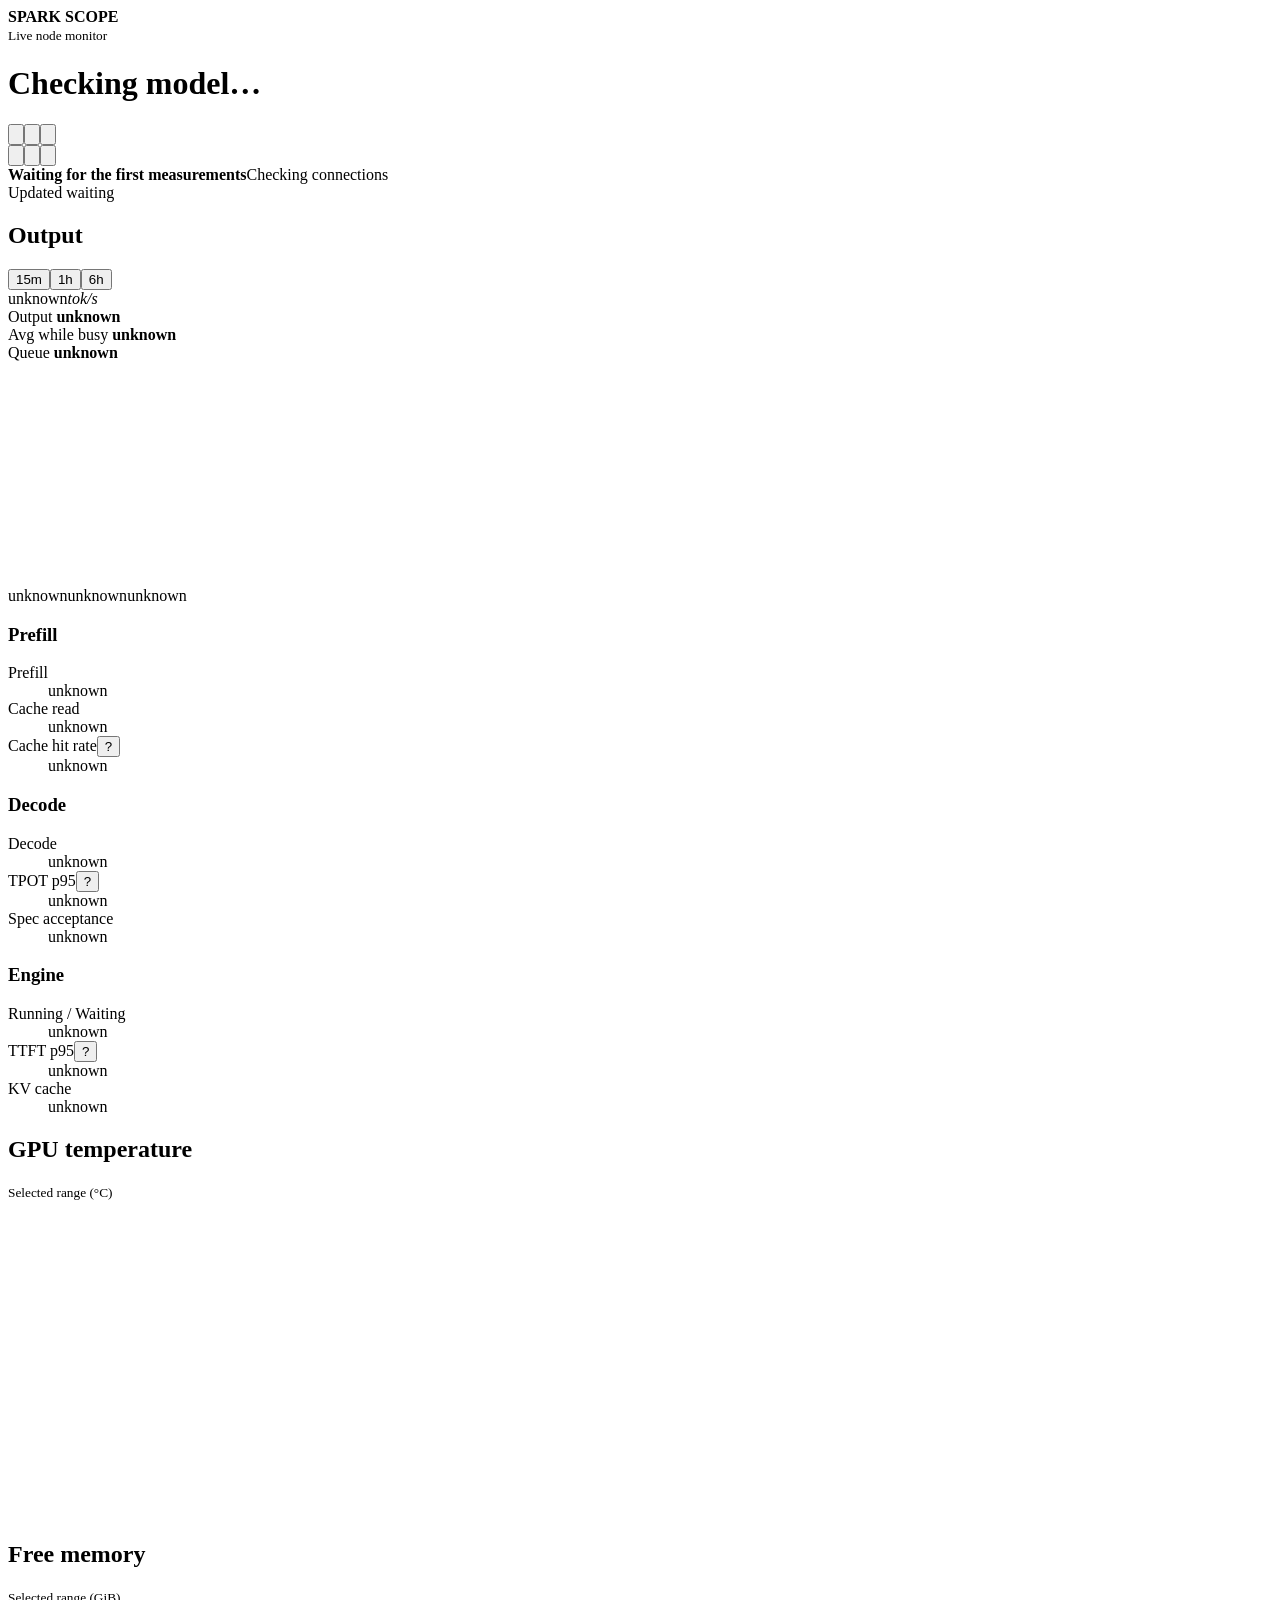
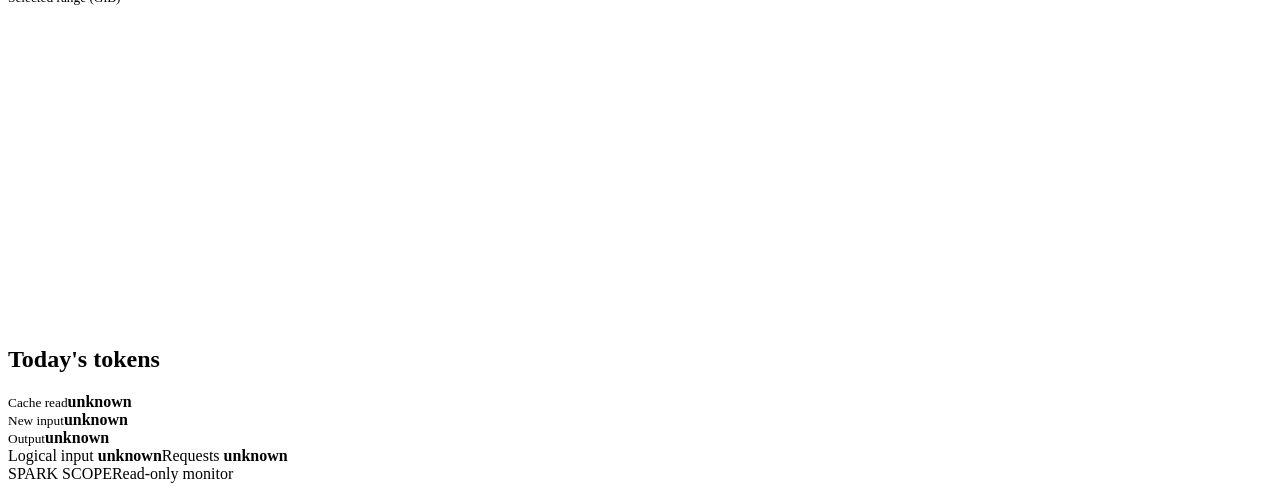
==== public/index.html @ 74b1e1d7 "Bench UX: sparkDash-style flow — chip config, live readout, hero results Suite tabs with tappable le" ====
<!doctype html>
<html lang="en">
<head>
<meta charset="utf-8"><meta name="viewport" content="width=device-width,initial-scale=1">
<title>Spark Scope</title>
<script src="/theme.js"></script>
<link rel="icon" href="/favicon.svg" type="image/svg+xml">
<link rel="icon" href="/favicon-32.png" sizes="32x32" type="image/png">
<link rel="apple-touch-icon" href="/apple-touch-icon.png">
<link rel="stylesheet" href="/styles.css">
<link rel="stylesheet" href="/designs.css">
<link rel="stylesheet" href="/mini/mini.css">
</head>
<body>
<main class="shell" id="shell">
<header class="top"><div class="brand"><strong>SPARK SCOPE</strong><span id="brand-count"></span></div><div class="identity"><small id="model-meta" data-i18n="header.liveNodeMonitor">Live node monitor</small><h1 id="model-title" data-i18n="header.checkingModel">Checking model…</h1></div><div class="header-actions"><nav class="tabs" role="tablist" aria-label="Dashboard views" data-i18n-aria-label="tabs.label"><button role="tab" id="tab-scope" aria-controls="scope" aria-selected="true" aria-label="Scope" title="Scope (S)" aria-keyshortcuts="S" data-i18n-aria-label="tabs.scope" data-i18n-title="tabs.scopeTitle"><svg viewBox="0 0 24 24" aria-hidden="true"><path d="M3 13h4l2.2-6 4.1 11 2.3-7H21"/></svg></button><button role="tab" id="tab-tokens" aria-controls="tokens" aria-selected="false" tabindex="-1" aria-label="Token ledger" title="Token ledger (L)" aria-keyshortcuts="L" data-i18n-aria-label="tabs.tokens" data-i18n-title="tabs.tokensTitle"><svg viewBox="0 0 24 24" aria-hidden="true"><rect x="4" y="5" width="16" height="16" rx="2"/><path d="M8 3v4m8-4v4M4 10h16m-11 4h2m3 0h2m-7 3h2m3 0h2"/></svg></button><button role="tab" id="tab-bench" aria-controls="bench" aria-selected="false" tabindex="-1" aria-label="Bench" title="Bench"><svg viewBox="0 0 24 24" aria-hidden="true"><path d="M4 20v-8m6 8V4m6 16v-11m4 11H2"/></svg></button></nav><button id="mini-open" class="mini-open" aria-pressed="false" aria-label="Open mini window (M)" title="Open mini window (M)" aria-keyshortcuts="M" data-i18n-title="mini.openTitle" data-i18n-aria-label="mini.openTitle"><svg viewBox="0 0 24 24" aria-hidden="true"><rect x="3" y="5" width="18" height="14" rx="2"/><rect x="12" y="11" width="7" height="6" rx="1" fill="currentColor"/></svg></button><button id="theme-toggle" class="theme-toggle" data-choice="system" aria-label="Theme" title="Theme"><svg class="moon" viewBox="0 0 24 24" aria-hidden="true"><path d="M20.9 13a9 9 0 0 1-9.9-9.9A9 9 0 1 0 20.9 13Z"/></svg><svg class="sun" viewBox="0 0 24 24" aria-hidden="true"><circle cx="12" cy="12" r="4"/><path d="M12 2v2m0 16v2M2 12h2m16 0h2M4.9 4.9l1.4 1.4m11.4 11.4 1.4 1.4M4.9 19.1l1.4-1.4M17.7 6.3l1.4-1.4"/></svg><svg class="auto" viewBox="0 0 24 24" aria-hidden="true"><circle cx="12" cy="12" r="8.5"/><path d="M12 3.5a8.5 8.5 0 0 0 0 17Z" fill="currentColor"/></svg></button><button id="settings-open" class="settings-open" aria-haspopup="dialog" aria-controls="settings" aria-expanded="false" aria-label="Settings" title="Settings (,)" aria-keyshortcuts="," data-i18n-aria-label="settings.title" data-i18n-title="settings.openTitle"><svg viewBox="0 0 24 24" aria-hidden="true"><circle cx="12" cy="12" r="3"/><path d="M19.4 15a1.7 1.7 0 0 0 .3 1.8l.1.1a2 2 0 1 1-2.8 2.8l-.1-.1a1.7 1.7 0 0 0-1.8-.3 1.7 1.7 0 0 0-1 1.5V21a2 2 0 1 1-4 0v-.1a1.7 1.7 0 0 0-1.1-1.5 1.7 1.7 0 0 0-1.8.3l-.1.1a2 2 0 1 1-2.8-2.8l.1-.1a1.7 1.7 0 0 0 .3-1.8 1.7 1.7 0 0 0-1.5-1H3a2 2 0 1 1 0-4h.1a1.7 1.7 0 0 0 1.5-1.1 1.7 1.7 0 0 0-.3-1.8l-.1-.1a2 2 0 1 1 2.8-2.8l.1.1a1.7 1.7 0 0 0 1.8.3H9a1.7 1.7 0 0 0 1-1.5V3a2 2 0 1 1 4 0v.1a1.7 1.7 0 0 0 1 1.5 1.7 1.7 0 0 0 1.8-.3l.1-.1a2 2 0 1 1 2.8 2.8l-.1.1a1.7 1.7 0 0 0-.3 1.8V9a1.7 1.7 0 0 0 1.5 1H21a2 2 0 1 1 0 4h-.1a1.7 1.7 0 0 0-1.5 1Z"/></svg></button></div></header>
<div class="status"><div><strong id="status-title" aria-live="polite"><i></i><span data-i18n="status.starting">Waiting for the first measurements</span></strong><span class="sub" id="status-desc" data-i18n="statusbar.checkingConnections">Checking connections</span></div><span class="muted"><span data-i18n="statusbar.updated">Updated</span> <span class="num" id="updated-at" data-i18n="statusbar.waiting">waiting</span></span></div>
<section id="scope" role="tabpanel" aria-labelledby="tab-scope">
<div class="servers" id="servers" role="group" aria-label="Model servers" data-i18n-aria-label="servers.label" hidden></div>
<div class="nodes" aria-label="Nodes" data-i18n-aria-label="nodes.label" id="nodes"></div>
<div class="body-grid" id="body-grid"><section class="left"><div class="section-head"><h2 data-i18n="chart.heading">Output</h2><div class="ranges" aria-label="Chart time range" data-i18n-aria-label="chart.rangeLabel"><button data-range="15" aria-pressed="false" data-i18n="chart.range15">15m</button><button data-range="60" aria-pressed="true" data-i18n="chart.range60">1h</button><button data-range="360" aria-pressed="false" data-i18n="chart.range360">6h</button></div></div>
<div class="plot" aria-label="Output rate and queue trend" data-i18n-aria-label="chart.plotLabel"><div class="plot-top"><div class="big num"><span id="speed" data-i18n="common.unknown">unknown</span><em>tok/s</em></div><div class="legend"><div><i></i><span id="legend-output" data-i18n="chart.legend.output">Output</span> <b id="legend-speed" data-i18n="common.unknown">unknown</b></div><div><i></i><span data-i18n="chart.legend.activeAvg">Avg while busy</span> <b id="avg" data-i18n="common.unknown">unknown</b></div><div><i></i><span data-i18n="chart.legend.queue">Queue</span> <b id="queue" data-i18n="common.unknown">unknown</b></div></div></div><svg viewBox="0 0 800 140" preserveAspectRatio="none" role="img" aria-label="Token output chart" data-i18n-aria-label="chart.svgLabel"><path id="output-fill" fill="var(--plot-fill)"/><g id="server-lines"></g><path id="output-line" fill="none" stroke="var(--blue)" stroke-width="2.5" vector-effect="non-scaling-stroke"/><path id="avg-line" fill="none" stroke="var(--green)" stroke-width="1.5" stroke-dasharray="7 6"/><path id="queue-line" fill="none" stroke="var(--orange)" stroke-width="1.5"/></svg><div class="plot-note" id="plot-note" hidden></div><div class="ticks"><span id="range-start" data-i18n="common.unknown">unknown</span><span id="range-mid" data-i18n="common.unknown">unknown</span><span id="range-end" data-i18n="common.unknown">unknown</span></div></div>
<div id="engines"><div class="engine-block"><p class="engine-for" hidden><i></i><span></span></p><div class="engine"><section class="engine-section"><h3>Prefill</h3><dl><dt><span data-metric-label data-i18n="engine.prefill">Prefill</span><button type="button" class="help" hidden data-i18n-aria-label="help.label" aria-label="More about this">?</button></dt><dd data-field="promptComputeTokensPerSecond" data-i18n="common.unknown">unknown</dd><dt><span data-metric-label data-i18n="engine.cacheRead">Cache read</span></dt><dd data-field="promptCacheTokensPerSecond" data-i18n="common.unknown">unknown</dd><dt><span data-metric-label data-i18n="engine.cacheHit">Cache hit rate</span><button type="button" class="help" data-help="help.cacheHit" data-i18n-aria-label="help.label" aria-label="More about this">?</button></dt><dd data-field="prefixCacheHitPercent" data-i18n="common.unknown">unknown</dd></dl></section><section class="engine-section"><h3>Decode</h3><dl><dt><span data-metric-label data-i18n="engine.decode">Decode</span><button type="button" class="help" hidden data-i18n-aria-label="help.label" aria-label="More about this">?</button></dt><dd data-field="outputTokensPerSecond" data-i18n="common.unknown">unknown</dd><dt><span data-metric-label data-i18n="engine.tpot">TPOT p95</span><button type="button" class="help" data-help="help.tpot" data-i18n-aria-label="help.label" aria-label="More about this">?</button></dt><dd data-field="tpotP95RecentSeconds" data-i18n="common.unknown">unknown</dd><dt><span data-metric-label data-i18n="engine.specAcceptance">Spec acceptance</span></dt><dd data-field="speculativeAcceptancePercent" data-i18n="common.unknown">unknown</dd></dl></section><section class="engine-section"><h3 data-i18n="engine.heading">Engine</h3><dl><dt><span data-metric-label data-i18n="engine.requests">Running / Waiting</span></dt><dd data-field="requests" data-i18n="common.unknown">unknown</dd><dt><span data-metric-label data-i18n="engine.ttft">TTFT p95</span><button type="button" class="help" data-help="help.ttft" data-i18n-aria-label="help.label" aria-label="More about this">?</button></dt><dd data-field="ttftP95RecentSeconds" data-i18n="common.unknown">unknown</dd><dt><span data-metric-label data-i18n="engine.kvCache">KV cache</span><button type="button" class="help" hidden data-i18n-aria-label="help.label" aria-label="More about this">?</button></dt><dd data-field="kvCachePercent" data-i18n="common.unknown">unknown</dd></dl></section></div>
</div></div></section><section class="right" id="fabric-panel" hidden><div class="section-head"><h2 data-i18n="fabric.heading">Node interconnect</h2><small data-i18n="fabric.subtitle">Direct QSFP cables</small></div>
<svg class="fabric" viewBox="0 0 380 190" role="img" aria-label="Nodes in topology order and the A/B logical paths of each cable" data-i18n-aria-label="fabric.svgLabel"><g id="fabric-links"></g><g id="fabric-nodes"></g><text class="small" id="fabric-count" x="190" y="99" text-anchor="middle"></text></svg>
<table class="links"><thead><tr><th data-i18n="links.link">Link</th><th>A (Gb/s)</th><th>B (Gb/s)<button type="button" class="help" data-help="help.links" data-i18n-aria-label="help.label" aria-label="More about this">?</button></th><th data-i18n="links.state">State</th></tr></thead><tbody id="link-rows"></tbody></table></section></div>
<div class="lower"><section class="trends"><div class="trend"><div class="section-head"><h2 data-i18n="trends.temp.heading">GPU temperature</h2><small id="temp-range">Selected range (°C)</small></div><svg id="temp-chart" viewBox="0 0 320 80" preserveAspectRatio="none" role="img" aria-label="GPU temperature per node" data-i18n-aria-label="trends.temp.label"></svg><p id="temp-legend"></p></div><div class="trend"><div class="section-head"><h2 id="mem-heading" data-i18n="trends.mem.heading">Free memory</h2><small id="mem-range">Selected range (GiB)</small></div><svg id="mem-chart" viewBox="0 0 320 80" preserveAspectRatio="none" role="img" aria-label="Free unified memory per node" data-i18n-aria-label="trends.mem.label"></svg><p id="mem-legend"></p></div></section><section class="ledger" id="today-ledger"><div class="section-head"><h2 data-i18n="today.heading">Today's tokens</h2><small data-ledger-zone></small></div><div class="ledger-grid"><div><small data-i18n="ledger.cacheRead">Cache read</small><b data-usage="cache" data-i18n="common.unknown">unknown</b></div><div><small data-i18n="ledger.newInput">New input</small><b data-usage="compute" data-i18n="common.unknown">unknown</b></div><div><small data-i18n="ledger.output">Output</small><b data-usage="output" data-i18n="common.unknown">unknown</b></div></div><div class="ledger-bottom"><span><span data-i18n="ledger.logicalInput">Logical input</span> <b data-usage="input" data-i18n="common.unknown">unknown</b></span><span id="today-requests"><span data-i18n="ledger.requests">Requests</span> <b data-usage="requests" data-i18n="common.unknown">unknown</b></span></div></section></div>
</section>
<section id="tokens" class="token-view" role="tabpanel" aria-labelledby="tab-tokens" hidden>
<div class="ledger-head"><div><h2 data-i18n="ledger.heading">Token ledger</h2><small id="month-period"></small></div><div class="ledger-actions"><div class="months" id="token-months" role="group" aria-label="Ledger month" data-i18n-aria-label="ledger.monthSelectLabel"></div><button type="button" class="csv-button" id="token-csv" disabled><svg viewBox="0 0 24 24" aria-hidden="true"><path d="M12 4v11m-4.5-4.5L12 15l4.5-4.5M5 19h14"/></svg>CSV</button></div></div>
<div class="kpis" id="month-metrics"></div>
<div class="ledger-tabs" role="tablist" aria-label="Ledger views" data-i18n-aria-label="ledger.views"><button type="button" role="tab" id="ledger-tab-statement" data-ledger-tab="statement" aria-controls="ledger-panel" aria-selected="true" data-i18n="ledger.tab.statement">Statement</button><button type="button" role="tab" id="ledger-tab-calendar" data-ledger-tab="calendar" aria-controls="ledger-panel" aria-selected="false" tabindex="-1" data-i18n="ledger.tab.calendar">Calendar</button><button type="button" role="tab" id="ledger-tab-charts" data-ledger-tab="charts" aria-controls="ledger-panel" aria-selected="false" tabindex="-1" data-i18n="ledger.tab.charts">Charts</button></div>
<div id="ledger-panel" role="tabpanel" aria-labelledby="ledger-tab-statement"></div>
<section class="by-model" id="model-table"></section>
</section>
<section id="bench" class="bench-view" role="tabpanel" aria-labelledby="tab-bench" hidden>
<div class="ledger-head"><div><h2>Bench</h2><small>Measured from the bench's own requests only — TTFT and tok/s here are not the live panel's rolling window. Pick a suite, tap the levels, run: a live readout streams while the GPU takes the load, capped at 2 concurrent requests.</small></div></div>
<div class="bench-grid">
<aside class="chart-box bench-config">
<div class="bench-tabs" id="bench-suite-tabs" role="tablist" aria-label="Bench suite"><button type="button" role="tab" data-suite="decode" aria-selected="true">Decode</button><button type="button" role="tab" data-suite="prefill" aria-selected="false">Prefill</button><button type="button" role="tab" data-suite="agent" aria-selected="false">Agent</button></div>
<p class="bench-suite-note" id="bench-suite-note"></p>
<div id="bench-suite-panel"></div>
<p class="bench-summary" id="bench-summary"></p>
<div class="bench-runbar"><button type="button" id="bench-run" class="bench-run">Run</button></div>
<p class="bench-run-hint">Load is capped at 2 concurrent requests. The GPU is shared with live agents — results measure the bench's own requests.</p>
<p class="bench-error" id="bench-error" hidden></p>
</aside>
<div class="bench-main">
<div id="bench-live" class="chart-box bench-live" hidden></div>
<div id="bench-result" class="chart-box bench-result" hidden></div>
<div class="chart-box bench-empty" id="bench-empty">
<h3>Measure the model server</h3>
<p>Three suites, each scored from the bench's own requests — not the live panel's rolling window.</p>
<ul>
<li><i class="bench-suitedot decode"></i><span><b>Decode</b> — streaming generation speed at 1 and 2 concurrent requests.</span></li>
<li><i class="bench-suitedot prefill"></i><span><b>Prefill</b> — how fast long prompts are ingested, and the time to first token.</span></li>
<li><i class="bench-suitedot agent"></i><span><b>Agent</b> — a pi-shaped tool loop: accuracy, prompt-cache hit and TTFT per turn.</span></li>
</ul>
<p class="bench-empty-hint">Pick a suite on the left and press Run. A decode run takes about a minute.</p>
</div>
<div class="chart-box bench-history-box" id="bench-history-box" hidden><div class="chart-head"><h3>Recent runs</h3><small id="bench-history-count"></small></div><div id="bench-history" class="bench-history"></div></div>
</div>
</div>
</section>
<footer class="foot"><span>SPARK SCOPE</span><span data-i18n="footer.readOnly">Read-only monitor</span></footer>
</main>
<dialog id="settings" class="settings" aria-labelledby="settings-title">
<form method="dialog" class="settings-frame">
<header class="settings-head"><h2 id="settings-title" data-i18n="settings.title">Settings</h2><button value="close" class="settings-close" aria-label="Close settings" title="Close" data-i18n-aria-label="settings.closeLabel" data-i18n-title="settings.close"><svg viewBox="0 0 24 24" aria-hidden="true"><path d="m6 6 12 12M18 6 6 18"/></svg></button></header>
<nav class="settings-nav" aria-label="Settings sections" data-i18n-aria-label="settings.sectionsLabel"><button type="button" data-section="card" aria-current="true" data-i18n="settings.card">Node card</button><button type="button" data-section="colors" aria-current="false" data-i18n="settings.colors">Colors</button><button type="button" data-section="units" aria-current="false" data-i18n="settings.units">Units</button><button type="button" data-section="dashboard" aria-current="false" data-i18n="settings.dashboard">Dashboard</button><button type="button" data-section="rack" aria-current="false" data-i18n="settings.rack" hidden>Rack panel</button><button type="button" data-section="about" aria-current="false" data-i18n="settings.about">About</button></nav>
<div class="settings-body">
<section data-panel="card"><h3 data-i18n="settings.card">Node card</h3>
<fieldset class="choice"><legend data-i18n="settings.card.readings">Readings</legend><div class="slots"><label><span data-slot-label="0">Reading 1</span><select name="reading" data-slot="0"></select></label><label><span data-slot-label="1">Reading 2</span><select name="reading" data-slot="1"></select></label><label><span data-slot-label="2">Reading 3</span><select name="reading" data-slot="2"></select></label><label><span data-slot-label="3">Reading 4</span><select name="reading" data-slot="3"></select></label></div></fieldset>
<p class="settings-note" data-mac-note hidden data-i18n="settings.card.macReadings">On a Mac, temperature shows thermal state, clock shows GPU memory, and power shows system power (swap without a battery). NVMe shows swap; NIC shows compressed memory.</p>
<fieldset class="choice"><legend data-i18n="settings.card.bars">Bars</legend><div class="checks"><label class="check"><input type="checkbox" name="bar" value="unified"><span data-i18n="settings.card.bar.unified">GPU memory</span></label><label class="check"><input type="checkbox" name="bar" value="disk"><span data-i18n="settings.card.bar.disk">Root filesystem</span></label></div></fieldset>
<p class="settings-note" data-mac-note hidden data-i18n="settings.card.macFilesystem">On a Mac, the filesystem bar shows the data volume.</p>
<fieldset class="choice"><legend><span data-i18n="settings.card.labels">Labels</span><button type="button" class="help" data-help="help.labels" data-i18n-aria-label="help.label" aria-label="More about this">?</button></legend><div class="pills"><label><input type="radio" name="labels" value="auto"><span data-i18n="settings.card.labels.auto">Auto</span></label><label><input type="radio" name="labels" value="full"><span data-i18n="settings.card.labels.full">Full</span></label><label><input type="radio" name="labels" value="short"><span data-i18n="settings.card.labels.short">Short</span></label></div></fieldset>
<fieldset class="choice"><legend><span data-i18n="settings.card.warn">Turn orange when</span><button type="button" class="help" data-help="help.warn" data-i18n-aria-label="help.label" aria-label="More about this">?</button></legend><div class="warns"><label><span data-i18n="settings.card.warnTemp">GPU temperature reaches</span><input type="number" name="tempWarn" step="1" inputmode="numeric"><em id="warn-temp-unit">°C</em></label><label><span data-i18n="settings.card.warnDisk">Disk use reaches</span><input type="number" name="diskWarn" min="50" max="100" step="1" inputmode="numeric"><em data-i18n="settings.card.warnDiskUnit">%</em></label><label><span data-i18n="settings.card.warnMem">Free GPU memory drops below</span><input type="number" name="memWarn" min="0" max="64" step="1" inputmode="numeric"><em data-i18n="settings.card.warnMemUnit">GiB</em></label></div></fieldset>
<p class="settings-note" data-mac-note hidden data-i18n="settings.card.macMemoryWarn">On a Mac, memory warnings use OS memory pressure, not the free-memory threshold.</p>
</section>
<section data-panel="colors" hidden><h3><span data-i18n="settings.colors">Colors</span><button type="button" class="help" data-help="help.colors" data-i18n-aria-label="help.label" aria-label="More about this">?</button></h3><div class="colors" id="color-rows"></div><div><button type="button" class="plain" id="colors-reset" data-i18n="settings.colors.reset">Reset colors</button></div></section>
<section data-panel="units" hidden><h3 data-i18n="settings.units">Units</h3>
<fieldset class="choice"><legend data-i18n="settings.units.temperature">Temperature</legend><div class="pills"><label><input type="radio" name="temp" value="c"><span>°C</span></label><label><input type="radio" name="temp" value="f"><span>°F</span></label></div></fieldset>
<fieldset class="choice"><legend><span data-i18n="settings.units.memoryDisk">Memory and disk</span><button type="button" class="help" data-help="help.memUnits" data-i18n-aria-label="help.label" aria-label="More about this">?</button></legend><div class="pills"><label><input type="radio" name="mem" value="gib"><span>GiB</span></label><label><input type="radio" name="mem" value="gb"><span>GB</span></label></div></fieldset>
<fieldset class="choice"><legend data-i18n="settings.units.time">Time</legend><div class="pills"><label><input type="radio" name="clock" value="24"><span data-i18n="settings.units.hour24">24-hour</span></label><label><input type="radio" name="clock" value="12"><span data-i18n="settings.units.hour12">12-hour</span></label></div></fieldset>
</section>
<section data-panel="dashboard" hidden><h3><span data-i18n="settings.dashboard">Dashboard</span><button type="button" class="help" data-help="help.dashboard" data-i18n-aria-label="help.label" aria-label="More about this">?</button></h3>
<fieldset class="choice"><legend data-i18n="settings.language">Language</legend><div class="pills"><label><input type="radio" name="lang" value="en"><span lang="en" data-language-name="en">English</span></label><label><input type="radio" name="lang" value="ko"><span lang="ko" data-language-name="ko"></span></label></div></fieldset>
<fieldset class="choice"><legend data-i18n="settings.dashboard.panels">Panels</legend><div class="checks"><label class="check"><input type="checkbox" name="panel" value="interconnect"><span data-i18n="settings.panel.interconnect">Node interconnect</span></label><label class="check"><input type="checkbox" name="panel" value="engine"><span data-i18n="settings.panel.engine">Engine</span></label><label class="check"><input type="checkbox" name="panel" value="trends"><span data-i18n="settings.panel.trends">Trends</span></label><label class="check"><input type="checkbox" name="panel" value="ledger"><span data-i18n="settings.panel.ledger">Today's tokens</span></label></div></fieldset>
<fieldset class="choice" id="servers-choice" hidden><legend><span data-i18n="settings.dashboard.servers">Model servers</span><button type="button" class="help" data-help="help.servers" data-i18n-aria-label="help.label" aria-label="More about this">?</button></legend><div class="pills"><label><input type="radio" name="servers" value="all"><span data-i18n="settings.servers.all">All at once</span></label><label><input type="radio" name="servers" value="one"><span data-i18n="settings.servers.one">One at a time</span></label></div></fieldset>
<fieldset class="choice"><legend data-i18n="settings.dashboard.range">Chart range at start</legend><div class="pills"><label><input type="radio" name="range" value="15"><span data-i18n="chart.range15">15m</span></label><label><input type="radio" name="range" value="60"><span data-i18n="chart.range60">1h</span></label><label><input type="radio" name="range" value="360"><span data-i18n="chart.range360">6h</span></label></div></fieldset>
<fieldset class="choice"><legend data-i18n="settings.dashboard.refresh">Refresh every</legend><div class="pills"><label><input type="radio" name="refresh" value="2"><span data-i18n="settings.refresh2">2 s</span></label><label><input type="radio" name="refresh" value="5"><span data-i18n="settings.refresh5">5 s</span></label><label><input type="radio" name="refresh" value="10"><span data-i18n="settings.refresh10">10 s</span></label></div></fieldset>
<fieldset class="choice"><legend data-i18n="settings.dashboard.hiddenTab">Hidden tab</legend><label class="check"><input type="checkbox" name="pause"><span data-i18n="settings.dashboard.pause">Pause updates while the tab is hidden</span></label></fieldset>
<fieldset class="choice"><legend><span data-i18n="settings.dashboard.design">Design</span><button type="button" class="help" data-help="help.design" data-i18n-aria-label="help.label" aria-label="More about this">?</button></legend><div class="pills"><label><input type="radio" name="design" value="default"><span data-i18n="settings.design.default">Default</span></label><label><input type="radio" name="design" value="console"><span data-i18n="settings.design.console">Console</span></label><label><input type="radio" name="design" value="soft"><span data-i18n="settings.design.soft">Soft</span></label></div></fieldset>
<fieldset class="choice"><legend data-i18n="settings.dashboard.theme">Theme</legend><div class="pills"><label><input type="radio" name="theme" value="light"><span data-i18n="settings.theme.light">Light</span></label><label><input type="radio" name="theme" value="dark"><span data-i18n="settings.theme.dark">Dark</span></label><label><input type="radio" name="theme" value="system"><span data-i18n="settings.theme.system">System</span></label></div></fieldset>
<p class="settings-note" id="rack-hint" hidden><span data-i18n="settings.rack.hint">Using a rack display? Its settings show here once it has opened /rack/ from this server.</span> <button type="button" class="linkish" id="rack-show" data-i18n="settings.rack.show">Show rack settings</button></p>
</section>
<section data-panel="rack" hidden><h3><span data-i18n="settings.rack">Rack panel</span><button type="button" class="help" data-help="help.rack" data-i18n-aria-label="help.label" aria-label="More about this">?</button></h3>
<p class="settings-note" id="rack-seen"></p>
<fieldset class="choice"><legend><span data-i18n="settings.rack.motion">Band motion</span><button type="button" class="help" data-help="help.motion" data-i18n-aria-label="help.label" aria-label="More about this">?</button></legend><div class="pills"><label><input type="radio" name="motion" value="step"><span data-i18n="settings.rack.motion.step">Steps</span></label><label><input type="radio" name="motion" value="smooth"><span data-i18n="settings.rack.motion.smooth">Smooth</span></label><label><input type="radio" name="motion" value="still"><span data-i18n="settings.rack.motion.still">Still</span></label></div></fieldset>
<fieldset class="choice"><legend data-i18n="settings.rack.url">Kiosk URL</legend><div class="kiosk-url"><input id="kiosk-url" readonly data-i18n-aria-label="settings.rack.url" aria-label="Kiosk URL"><button type="button" class="plain" id="kiosk-copy" data-i18n="settings.rack.copy">Copy</button></div></fieldset>
</section>
<section data-panel="about" hidden><h3 data-i18n="settings.about">About</h3>
<dl class="about"><dt data-i18n="settings.about.version">Version</dt><dd id="about-version">unknown</dd><dt data-i18n="settings.about.engine">Engine</dt><dd id="about-engine">unknown</dd><dt data-i18n="settings.about.nodes">Nodes</dt><dd id="about-nodes">unknown</dd><dt data-i18n="settings.about.settings">Settings</dt><dd data-i18n="settings.about.savedLocally">Saved in this browser only</dd><dt data-i18n="settings.about.keys">Shortcuts</dt><dd><button type="button" class="linkish" id="keys-show" data-i18n="settings.about.keysShow">Show the list (?)</button></dd></dl></section>
</div>
<aside class="settings-preview" aria-label="Preview" data-i18n-aria-label="settings.preview"><div class="preview-head"><p data-i18n="settings.preview">Preview</p><select id="preview-node" aria-label="Node to preview" data-i18n-aria-label="settings.preview.node"></select></div><div class="nodes" data-count="1" id="preview-nodes"></div><p class="preview-clock"><span data-i18n="statusbar.updated">Updated</span> <b class="num" id="preview-clock">unknown</b></p></aside>
<footer class="settings-foot"><button type="button" id="settings-reset" data-i18n="settings.reset">Reset to defaults</button><div class="settings-share"><input id="settings-link" readonly hidden aria-label="Settings link" data-i18n-aria-label="settings.linkLabel"><button type="button" id="settings-copy" data-i18n="settings.copyLink">Copy settings link</button><button value="close" class="primary" data-i18n="settings.done">Done</button></div></footer>
</form>
</dialog>
<dialog id="keys" class="shortcuts" aria-labelledby="keys-title"><form method="dialog"><h2 id="keys-title" data-i18n="keys.title">Keyboard shortcuts</h2><dl class="shortcut-list"><dt><kbd>S</kbd></dt><dd data-i18n="tabs.scope">Scope</dd><dt><kbd>L</kbd></dt><dd data-i18n="tabs.tokens">Token ledger</dd><dt><kbd>M</kbd></dt><dd data-i18n="keys.mini">Open or close the mini window</dd><dt><kbd>,</kbd></dt><dd data-i18n="keys.settings">Open or close the settings</dd><dt><kbd>?</kbd></dt><dd data-i18n="keys.list">Show or hide this list</dd></dl><p class="shortcut-note" data-i18n="keys.note">They work with either keyboard layout, and do nothing while typing in a field or with Ctrl, Cmd or Alt held.</p><button value="close" data-i18n="keys.close">Close</button></form></dialog>
<script type="module" src="/app.js"></script>
<script type="module" src="/bench.js"></script>
</body>
</html>
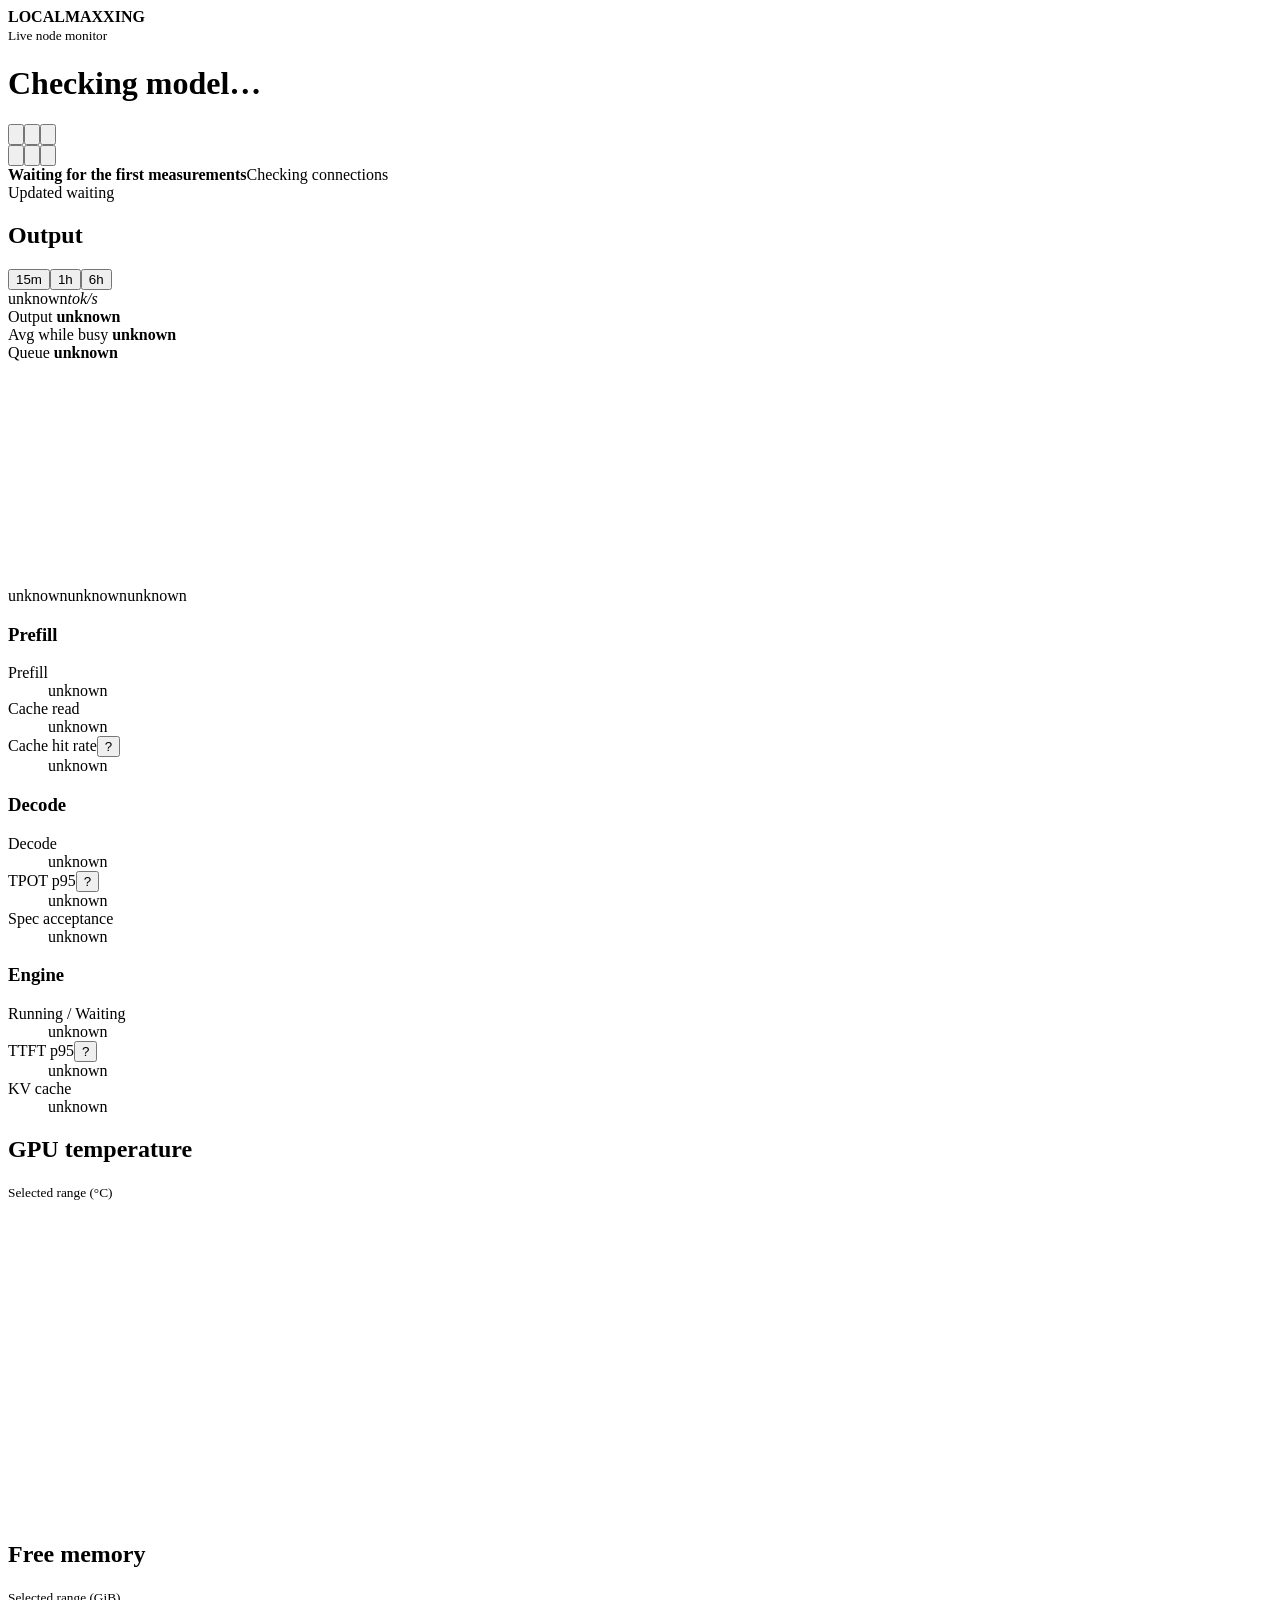
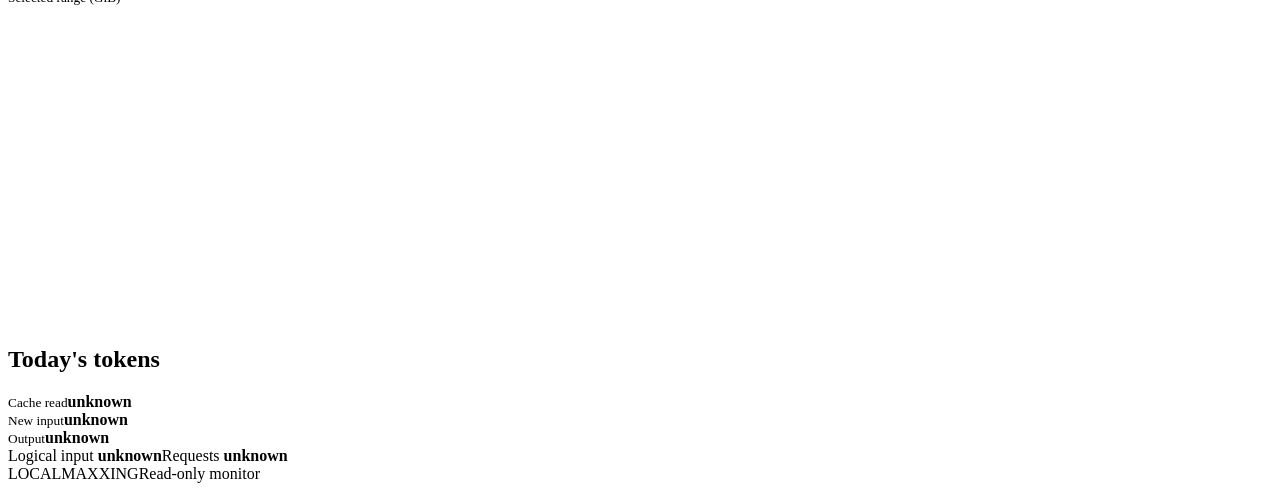
==== commit 1e93c1ee: "Rebrand UI to LOCALMAXXING" ====
--- a/public/index.html
+++ b/public/index.html
@@ -2,7 +2,7 @@
 <html lang="en">
 <head>
 <meta charset="utf-8"><meta name="viewport" content="width=device-width,initial-scale=1">
-<title>Spark Scope</title>
+<title>Localmaxxing Dash</title>
 <script src="/theme.js"></script>
 <link rel="icon" href="/favicon.svg" type="image/svg+xml">
 <link rel="icon" href="/favicon-32.png" sizes="32x32" type="image/png">
@@ -13,7 +13,7 @@
 </head>
 <body>
 <main class="shell" id="shell">
-<header class="top"><div class="brand"><strong>SPARK SCOPE</strong><span id="brand-count"></span></div><div class="identity"><small id="model-meta" data-i18n="header.liveNodeMonitor">Live node monitor</small><h1 id="model-title" data-i18n="header.checkingModel">Checking model…</h1></div><div class="header-actions"><nav class="tabs" role="tablist" aria-label="Dashboard views" data-i18n-aria-label="tabs.label"><button role="tab" id="tab-scope" aria-controls="scope" aria-selected="true" aria-label="Scope" title="Scope (S)" aria-keyshortcuts="S" data-i18n-aria-label="tabs.scope" data-i18n-title="tabs.scopeTitle"><svg viewBox="0 0 24 24" aria-hidden="true"><path d="M3 13h4l2.2-6 4.1 11 2.3-7H21"/></svg></button><button role="tab" id="tab-tokens" aria-controls="tokens" aria-selected="false" tabindex="-1" aria-label="Token ledger" title="Token ledger (L)" aria-keyshortcuts="L" data-i18n-aria-label="tabs.tokens" data-i18n-title="tabs.tokensTitle"><svg viewBox="0 0 24 24" aria-hidden="true"><rect x="4" y="5" width="16" height="16" rx="2"/><path d="M8 3v4m8-4v4M4 10h16m-11 4h2m3 0h2m-7 3h2m3 0h2"/></svg></button><button role="tab" id="tab-bench" aria-controls="bench" aria-selected="false" tabindex="-1" aria-label="Bench" title="Bench"><svg viewBox="0 0 24 24" aria-hidden="true"><path d="M4 20v-8m6 8V4m6 16v-11m4 11H2"/></svg></button></nav><button id="mini-open" class="mini-open" aria-pressed="false" aria-label="Open mini window (M)" title="Open mini window (M)" aria-keyshortcuts="M" data-i18n-title="mini.openTitle" data-i18n-aria-label="mini.openTitle"><svg viewBox="0 0 24 24" aria-hidden="true"><rect x="3" y="5" width="18" height="14" rx="2"/><rect x="12" y="11" width="7" height="6" rx="1" fill="currentColor"/></svg></button><button id="theme-toggle" class="theme-toggle" data-choice="system" aria-label="Theme" title="Theme"><svg class="moon" viewBox="0 0 24 24" aria-hidden="true"><path d="M20.9 13a9 9 0 0 1-9.9-9.9A9 9 0 1 0 20.9 13Z"/></svg><svg class="sun" viewBox="0 0 24 24" aria-hidden="true"><circle cx="12" cy="12" r="4"/><path d="M12 2v2m0 16v2M2 12h2m16 0h2M4.9 4.9l1.4 1.4m11.4 11.4 1.4 1.4M4.9 19.1l1.4-1.4M17.7 6.3l1.4-1.4"/></svg><svg class="auto" viewBox="0 0 24 24" aria-hidden="true"><circle cx="12" cy="12" r="8.5"/><path d="M12 3.5a8.5 8.5 0 0 0 0 17Z" fill="currentColor"/></svg></button><button id="settings-open" class="settings-open" aria-haspopup="dialog" aria-controls="settings" aria-expanded="false" aria-label="Settings" title="Settings (,)" aria-keyshortcuts="," data-i18n-aria-label="settings.title" data-i18n-title="settings.openTitle"><svg viewBox="0 0 24 24" aria-hidden="true"><circle cx="12" cy="12" r="3"/><path d="M19.4 15a1.7 1.7 0 0 0 .3 1.8l.1.1a2 2 0 1 1-2.8 2.8l-.1-.1a1.7 1.7 0 0 0-1.8-.3 1.7 1.7 0 0 0-1 1.5V21a2 2 0 1 1-4 0v-.1a1.7 1.7 0 0 0-1.1-1.5 1.7 1.7 0 0 0-1.8.3l-.1.1a2 2 0 1 1-2.8-2.8l.1-.1a1.7 1.7 0 0 0 .3-1.8 1.7 1.7 0 0 0-1.5-1H3a2 2 0 1 1 0-4h.1a1.7 1.7 0 0 0 1.5-1.1 1.7 1.7 0 0 0-.3-1.8l-.1-.1a2 2 0 1 1 2.8-2.8l.1.1a1.7 1.7 0 0 0 1.8.3H9a1.7 1.7 0 0 0 1-1.5V3a2 2 0 1 1 4 0v.1a1.7 1.7 0 0 0 1 1.5 1.7 1.7 0 0 0 1.8-.3l.1-.1a2 2 0 1 1 2.8 2.8l-.1.1a1.7 1.7 0 0 0-.3 1.8V9a1.7 1.7 0 0 0 1.5 1H21a2 2 0 1 1 0 4h-.1a1.7 1.7 0 0 0-1.5 1Z"/></svg></button></div></header>
+<header class="top"><div class="brand"><strong>LOCALMAXXING</strong><span id="brand-count"></span></div><div class="identity"><small id="model-meta" data-i18n="header.liveNodeMonitor">Live node monitor</small><h1 id="model-title" data-i18n="header.checkingModel">Checking model…</h1></div><div class="header-actions"><nav class="tabs" role="tablist" aria-label="Dashboard views" data-i18n-aria-label="tabs.label"><button role="tab" id="tab-scope" aria-controls="scope" aria-selected="true" aria-label="Scope" title="Scope (S)" aria-keyshortcuts="S" data-i18n-aria-label="tabs.scope" data-i18n-title="tabs.scopeTitle"><svg viewBox="0 0 24 24" aria-hidden="true"><path d="M3 13h4l2.2-6 4.1 11 2.3-7H21"/></svg></button><button role="tab" id="tab-tokens" aria-controls="tokens" aria-selected="false" tabindex="-1" aria-label="Token ledger" title="Token ledger (L)" aria-keyshortcuts="L" data-i18n-aria-label="tabs.tokens" data-i18n-title="tabs.tokensTitle"><svg viewBox="0 0 24 24" aria-hidden="true"><rect x="4" y="5" width="16" height="16" rx="2"/><path d="M8 3v4m8-4v4M4 10h16m-11 4h2m3 0h2m-7 3h2m3 0h2"/></svg></button><button role="tab" id="tab-bench" aria-controls="bench" aria-selected="false" tabindex="-1" aria-label="Bench" title="Bench"><svg viewBox="0 0 24 24" aria-hidden="true"><path d="M4 20v-8m6 8V4m6 16v-11m4 11H2"/></svg></button></nav><button id="mini-open" class="mini-open" aria-pressed="false" aria-label="Open mini window (M)" title="Open mini window (M)" aria-keyshortcuts="M" data-i18n-title="mini.openTitle" data-i18n-aria-label="mini.openTitle"><svg viewBox="0 0 24 24" aria-hidden="true"><rect x="3" y="5" width="18" height="14" rx="2"/><rect x="12" y="11" width="7" height="6" rx="1" fill="currentColor"/></svg></button><button id="theme-toggle" class="theme-toggle" data-choice="system" aria-label="Theme" title="Theme"><svg class="moon" viewBox="0 0 24 24" aria-hidden="true"><path d="M20.9 13a9 9 0 0 1-9.9-9.9A9 9 0 1 0 20.9 13Z"/></svg><svg class="sun" viewBox="0 0 24 24" aria-hidden="true"><circle cx="12" cy="12" r="4"/><path d="M12 2v2m0 16v2M2 12h2m16 0h2M4.9 4.9l1.4 1.4m11.4 11.4 1.4 1.4M4.9 19.1l1.4-1.4M17.7 6.3l1.4-1.4"/></svg><svg class="auto" viewBox="0 0 24 24" aria-hidden="true"><circle cx="12" cy="12" r="8.5"/><path d="M12 3.5a8.5 8.5 0 0 0 0 17Z" fill="currentColor"/></svg></button><button id="settings-open" class="settings-open" aria-haspopup="dialog" aria-controls="settings" aria-expanded="false" aria-label="Settings" title="Settings (,)" aria-keyshortcuts="," data-i18n-aria-label="settings.title" data-i18n-title="settings.openTitle"><svg viewBox="0 0 24 24" aria-hidden="true"><circle cx="12" cy="12" r="3"/><path d="M19.4 15a1.7 1.7 0 0 0 .3 1.8l.1.1a2 2 0 1 1-2.8 2.8l-.1-.1a1.7 1.7 0 0 0-1.8-.3 1.7 1.7 0 0 0-1 1.5V21a2 2 0 1 1-4 0v-.1a1.7 1.7 0 0 0-1.1-1.5 1.7 1.7 0 0 0-1.8.3l-.1.1a2 2 0 1 1-2.8-2.8l.1-.1a1.7 1.7 0 0 0 .3-1.8 1.7 1.7 0 0 0-1.5-1H3a2 2 0 1 1 0-4h.1a1.7 1.7 0 0 0 1.5-1.1 1.7 1.7 0 0 0-.3-1.8l-.1-.1a2 2 0 1 1 2.8-2.8l.1.1a1.7 1.7 0 0 0 1.8.3H9a1.7 1.7 0 0 0 1-1.5V3a2 2 0 1 1 4 0v.1a1.7 1.7 0 0 0 1 1.5 1.7 1.7 0 0 0 1.8-.3l.1-.1a2 2 0 1 1 2.8 2.8l-.1.1a1.7 1.7 0 0 0-.3 1.8V9a1.7 1.7 0 0 0 1.5 1H21a2 2 0 1 1 0 4h-.1a1.7 1.7 0 0 0-1.5 1Z"/></svg></button></div></header>
 <div class="status"><div><strong id="status-title" aria-live="polite"><i></i><span data-i18n="status.starting">Waiting for the first measurements</span></strong><span class="sub" id="status-desc" data-i18n="statusbar.checkingConnections">Checking connections</span></div><span class="muted"><span data-i18n="statusbar.updated">Updated</span> <span class="num" id="updated-at" data-i18n="statusbar.waiting">waiting</span></span></div>
 <section id="scope" role="tabpanel" aria-labelledby="tab-scope">
 <div class="servers" id="servers" role="group" aria-label="Model servers" data-i18n-aria-label="servers.label" hidden></div>
@@ -34,7 +34,7 @@
 <section class="by-model" id="model-table"></section>
 </section>
 <section id="bench" class="bench-view" role="tabpanel" aria-labelledby="tab-bench" hidden>
-<div class="ledger-head"><div><h2>Bench</h2><small>Measured from the bench's own requests only — TTFT and tok/s here are not the live panel's rolling window. Pick a suite, tap the levels, run: a live readout streams while the GPU takes the load, capped at 2 concurrent requests.</small></div></div>
+<div class="ledger-head"><div><h2>Bench</h2><small>Measured from the bench's own requests only — TTFT and tok/s here are not the live panel's rolling window. Pick a suite, tap the levels, run: a live readout streams while the GPU takes the load, capped at 8 concurrent requests.</small></div></div>
 <div class="bench-grid">
 <aside class="chart-box bench-config">
 <div class="bench-tabs" id="bench-suite-tabs" role="tablist" aria-label="Bench suite"><button type="button" role="tab" data-suite="decode" aria-selected="true">Decode</button><button type="button" role="tab" data-suite="prefill" aria-selected="false">Prefill</button><button type="button" role="tab" data-suite="agent" aria-selected="false">Agent</button></div>
@@ -42,7 +42,7 @@
 <div id="bench-suite-panel"></div>
 <p class="bench-summary" id="bench-summary"></p>
 <div class="bench-runbar"><button type="button" id="bench-run" class="bench-run">Run</button></div>
-<p class="bench-run-hint">Load is capped at 2 concurrent requests. The GPU is shared with live agents — results measure the bench's own requests.</p>
+<p class="bench-run-hint">Load is capped at 8 concurrent requests. The GPU is shared with live agents — results measure the bench's own requests.</p>
 <p class="bench-error" id="bench-error" hidden></p>
 </aside>
 <div class="bench-main">
@@ -62,7 +62,7 @@
 </div>
 </div>
 </section>
-<footer class="foot"><span>SPARK SCOPE</span><span data-i18n="footer.readOnly">Read-only monitor</span></footer>
+<footer class="foot"><span>LOCALMAXXING</span><span data-i18n="footer.readOnly">Read-only monitor</span></footer>
 </main>
 <dialog id="settings" class="settings" aria-labelledby="settings-title">
 <form method="dialog" class="settings-frame">
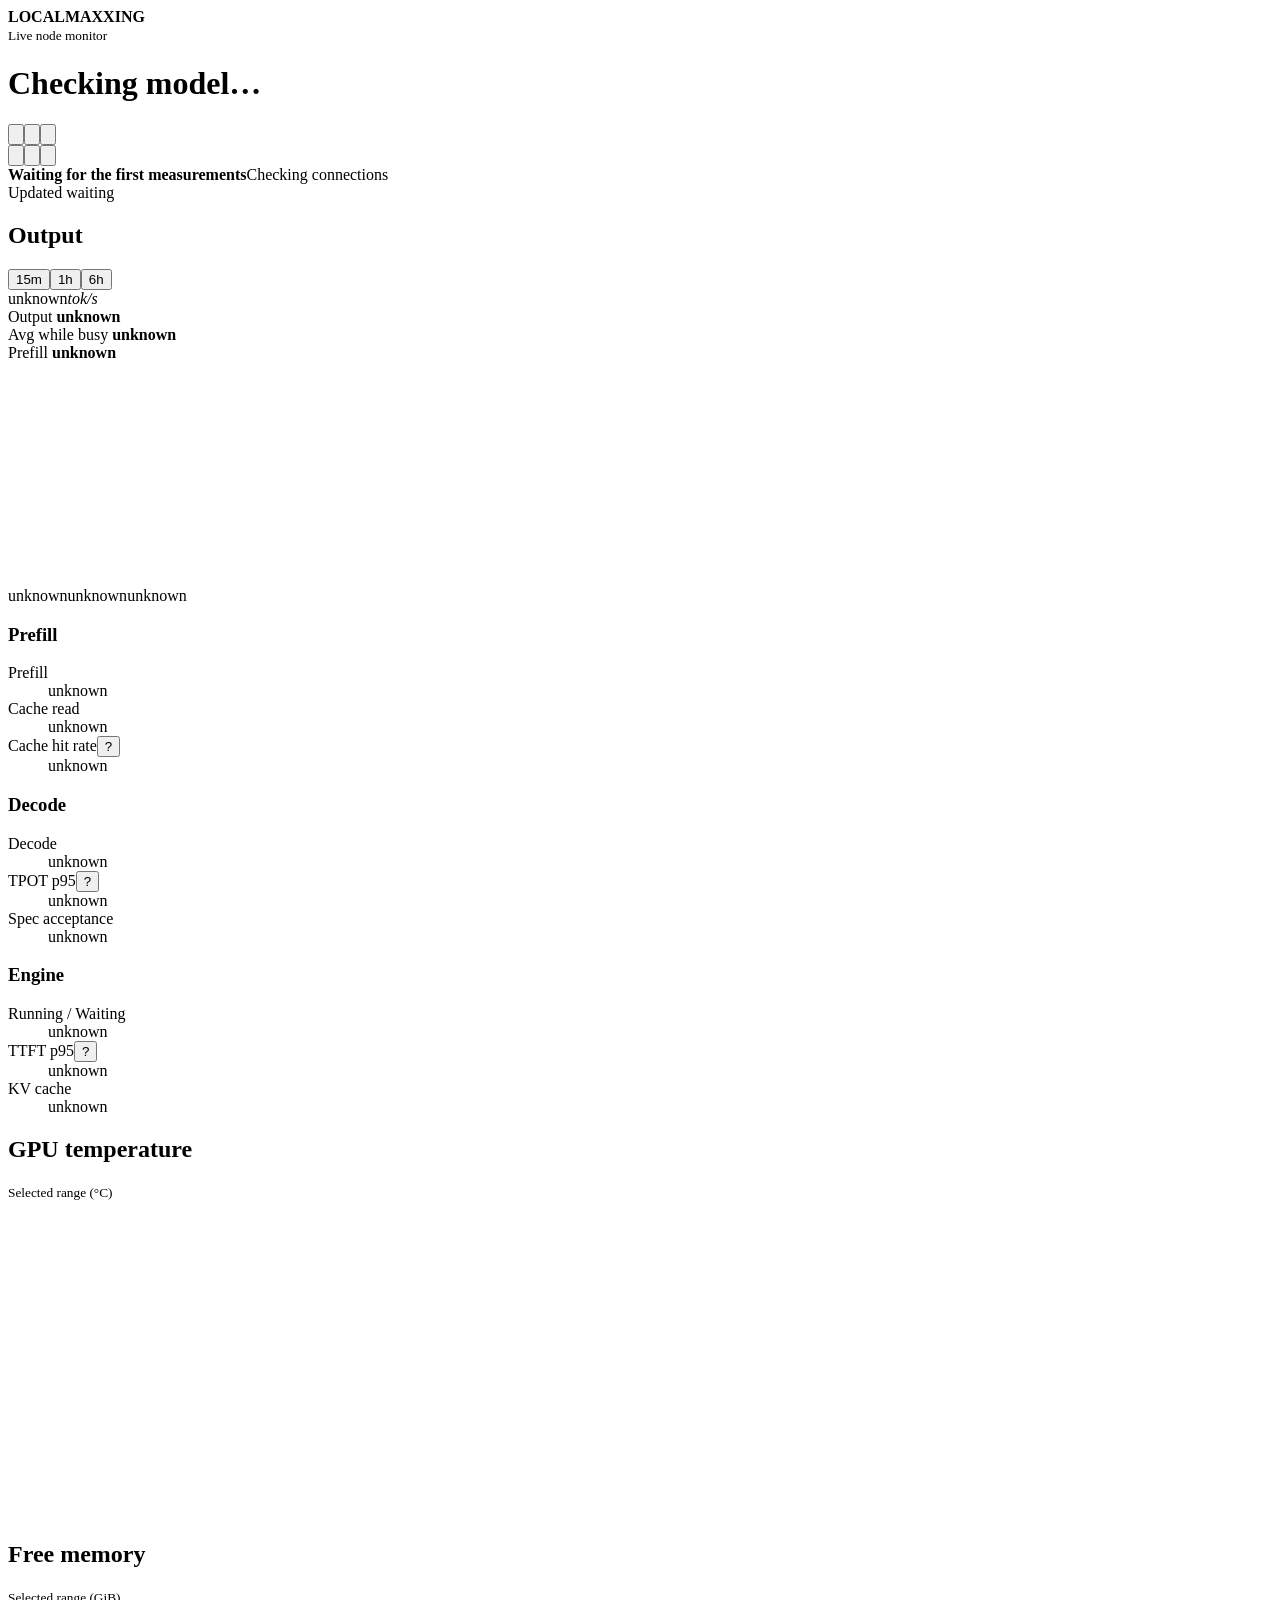
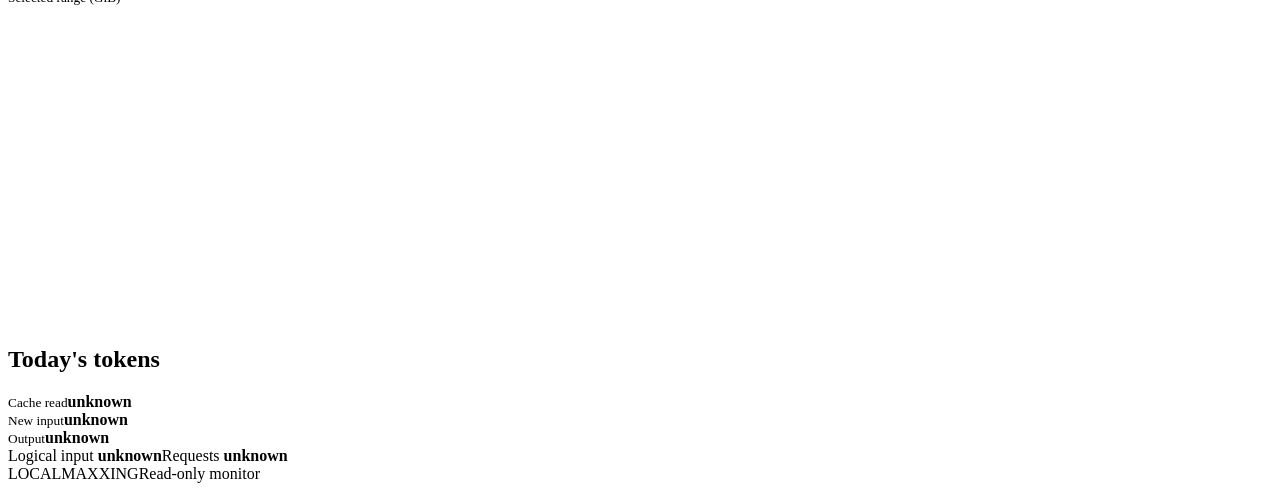
==== commit cb406283: "Chart: prefill passes replace the queue line Each history point carries the last prompt pass its ser" ====
--- a/public/index.html
+++ b/public/index.html
@@ -19,7 +19,7 @@
 <div class="servers" id="servers" role="group" aria-label="Model servers" data-i18n-aria-label="servers.label" hidden></div>
 <div class="nodes" aria-label="Nodes" data-i18n-aria-label="nodes.label" id="nodes"></div>
 <div class="body-grid" id="body-grid"><section class="left"><div class="section-head"><h2 data-i18n="chart.heading">Output</h2><div class="ranges" aria-label="Chart time range" data-i18n-aria-label="chart.rangeLabel"><button data-range="15" aria-pressed="false" data-i18n="chart.range15">15m</button><button data-range="60" aria-pressed="true" data-i18n="chart.range60">1h</button><button data-range="360" aria-pressed="false" data-i18n="chart.range360">6h</button></div></div>
-<div class="plot" aria-label="Output rate and queue trend" data-i18n-aria-label="chart.plotLabel"><div class="plot-top"><div class="big num"><span id="speed" data-i18n="common.unknown">unknown</span><em>tok/s</em></div><div class="legend"><div><i></i><span id="legend-output" data-i18n="chart.legend.output">Output</span> <b id="legend-speed" data-i18n="common.unknown">unknown</b></div><div><i></i><span data-i18n="chart.legend.activeAvg">Avg while busy</span> <b id="avg" data-i18n="common.unknown">unknown</b></div><div><i></i><span data-i18n="chart.legend.queue">Queue</span> <b id="queue" data-i18n="common.unknown">unknown</b></div></div></div><svg viewBox="0 0 800 140" preserveAspectRatio="none" role="img" aria-label="Token output chart" data-i18n-aria-label="chart.svgLabel"><path id="output-fill" fill="var(--plot-fill)"/><g id="server-lines"></g><path id="output-line" fill="none" stroke="var(--blue)" stroke-width="2.5" vector-effect="non-scaling-stroke"/><path id="avg-line" fill="none" stroke="var(--green)" stroke-width="1.5" stroke-dasharray="7 6"/><path id="queue-line" fill="none" stroke="var(--orange)" stroke-width="1.5"/></svg><div class="plot-note" id="plot-note" hidden></div><div class="ticks"><span id="range-start" data-i18n="common.unknown">unknown</span><span id="range-mid" data-i18n="common.unknown">unknown</span><span id="range-end" data-i18n="common.unknown">unknown</span></div></div>
+<div class="plot" aria-label="Output rate and prefill trend" data-i18n-aria-label="chart.plotLabel"><div class="plot-top"><div class="big num"><span id="speed" data-i18n="common.unknown">unknown</span><em>tok/s</em></div><div class="legend"><div><i></i><span id="legend-output" data-i18n="chart.legend.output">Output</span> <b id="legend-speed" data-i18n="common.unknown">unknown</b></div><div><i></i><span data-i18n="chart.legend.activeAvg">Avg while busy</span> <b id="avg" data-i18n="common.unknown">unknown</b></div><div><i></i><span data-i18n="chart.legend.prefill">Prefill</span> <b id="prefill" data-i18n="common.unknown">unknown</b></div></div></div><svg viewBox="0 0 800 140" preserveAspectRatio="none" role="img" aria-label="Token output chart" data-i18n-aria-label="chart.svgLabel"><path id="output-fill" fill="var(--plot-fill)"/><g id="server-lines"></g><path id="output-line" fill="none" stroke="var(--blue)" stroke-width="2.5" vector-effect="non-scaling-stroke"/><path id="avg-line" fill="none" stroke="var(--green)" stroke-width="1.5" stroke-dasharray="7 6"/><path id="prefill-line" fill="none" stroke="var(--orange)" stroke-width="1.5" vector-effect="non-scaling-stroke"/><path id="prefill-dots" fill="none" stroke="var(--orange)" stroke-width="6" stroke-linecap="round" vector-effect="non-scaling-stroke"/></svg><div class="plot-note" id="plot-note" hidden></div><div class="ticks"><span id="range-start" data-i18n="common.unknown">unknown</span><span id="range-mid" data-i18n="common.unknown">unknown</span><span id="range-end" data-i18n="common.unknown">unknown</span></div></div>
 <div id="engines"><div class="engine-block"><p class="engine-for" hidden><i></i><span></span></p><div class="engine"><section class="engine-section"><h3>Prefill</h3><dl><dt><span data-metric-label data-i18n="engine.prefill">Prefill</span><button type="button" class="help" hidden data-i18n-aria-label="help.label" aria-label="More about this">?</button></dt><dd data-field="promptComputeTokensPerSecond" data-i18n="common.unknown">unknown</dd><dt><span data-metric-label data-i18n="engine.cacheRead">Cache read</span></dt><dd data-field="promptCacheTokensPerSecond" data-i18n="common.unknown">unknown</dd><dt><span data-metric-label data-i18n="engine.cacheHit">Cache hit rate</span><button type="button" class="help" data-help="help.cacheHit" data-i18n-aria-label="help.label" aria-label="More about this">?</button></dt><dd data-field="prefixCacheHitPercent" data-i18n="common.unknown">unknown</dd></dl></section><section class="engine-section"><h3>Decode</h3><dl><dt><span data-metric-label data-i18n="engine.decode">Decode</span><button type="button" class="help" hidden data-i18n-aria-label="help.label" aria-label="More about this">?</button></dt><dd data-field="outputTokensPerSecond" data-i18n="common.unknown">unknown</dd><dt><span data-metric-label data-i18n="engine.tpot">TPOT p95</span><button type="button" class="help" data-help="help.tpot" data-i18n-aria-label="help.label" aria-label="More about this">?</button></dt><dd data-field="tpotP95RecentSeconds" data-i18n="common.unknown">unknown</dd><dt><span data-metric-label data-i18n="engine.specAcceptance">Spec acceptance</span></dt><dd data-field="speculativeAcceptancePercent" data-i18n="common.unknown">unknown</dd></dl></section><section class="engine-section"><h3 data-i18n="engine.heading">Engine</h3><dl><dt><span data-metric-label data-i18n="engine.requests">Running / Waiting</span></dt><dd data-field="requests" data-i18n="common.unknown">unknown</dd><dt><span data-metric-label data-i18n="engine.ttft">TTFT p95</span><button type="button" class="help" data-help="help.ttft" data-i18n-aria-label="help.label" aria-label="More about this">?</button></dt><dd data-field="ttftP95RecentSeconds" data-i18n="common.unknown">unknown</dd><dt><span data-metric-label data-i18n="engine.kvCache">KV cache</span><button type="button" class="help" hidden data-i18n-aria-label="help.label" aria-label="More about this">?</button></dt><dd data-field="kvCachePercent" data-i18n="common.unknown">unknown</dd></dl></section></div>
 </div></div></section><section class="right" id="fabric-panel" hidden><div class="section-head"><h2 data-i18n="fabric.heading">Node interconnect</h2><small data-i18n="fabric.subtitle">Direct QSFP cables</small></div>
 <svg class="fabric" viewBox="0 0 380 190" role="img" aria-label="Nodes in topology order and the A/B logical paths of each cable" data-i18n-aria-label="fabric.svgLabel"><g id="fabric-links"></g><g id="fabric-nodes"></g><text class="small" id="fabric-count" x="190" y="99" text-anchor="middle"></text></svg>
@@ -52,9 +52,9 @@
 <h3>Measure the model server</h3>
 <p>Three suites, each scored from the bench's own requests — not the live panel's rolling window.</p>
 <ul>
-<li><i class="bench-suitedot decode"></i><span><b>Decode</b> — streaming generation speed at 1 and 2 concurrent requests.</span></li>
+<li><i class="bench-suitedot decode"></i><span><b>Decode</b> — streaming generation speed, prose and code, at 1 to 8 concurrent requests.</span></li>
 <li><i class="bench-suitedot prefill"></i><span><b>Prefill</b> — how fast long prompts are ingested, and the time to first token.</span></li>
-<li><i class="bench-suitedot agent"></i><span><b>Agent</b> — a pi-shaped tool loop: accuracy, prompt-cache hit and TTFT per turn.</span></li>
+<li><i class="bench-suitedot agent"></i><span><b>Agent</b> — a pi-shaped 3-step tool task: step accuracy, prompt-cache hit and TTFT.</span></li>
 </ul>
 <p class="bench-empty-hint">Pick a suite on the left and press Run. A decode run takes about a minute.</p>
 </div>
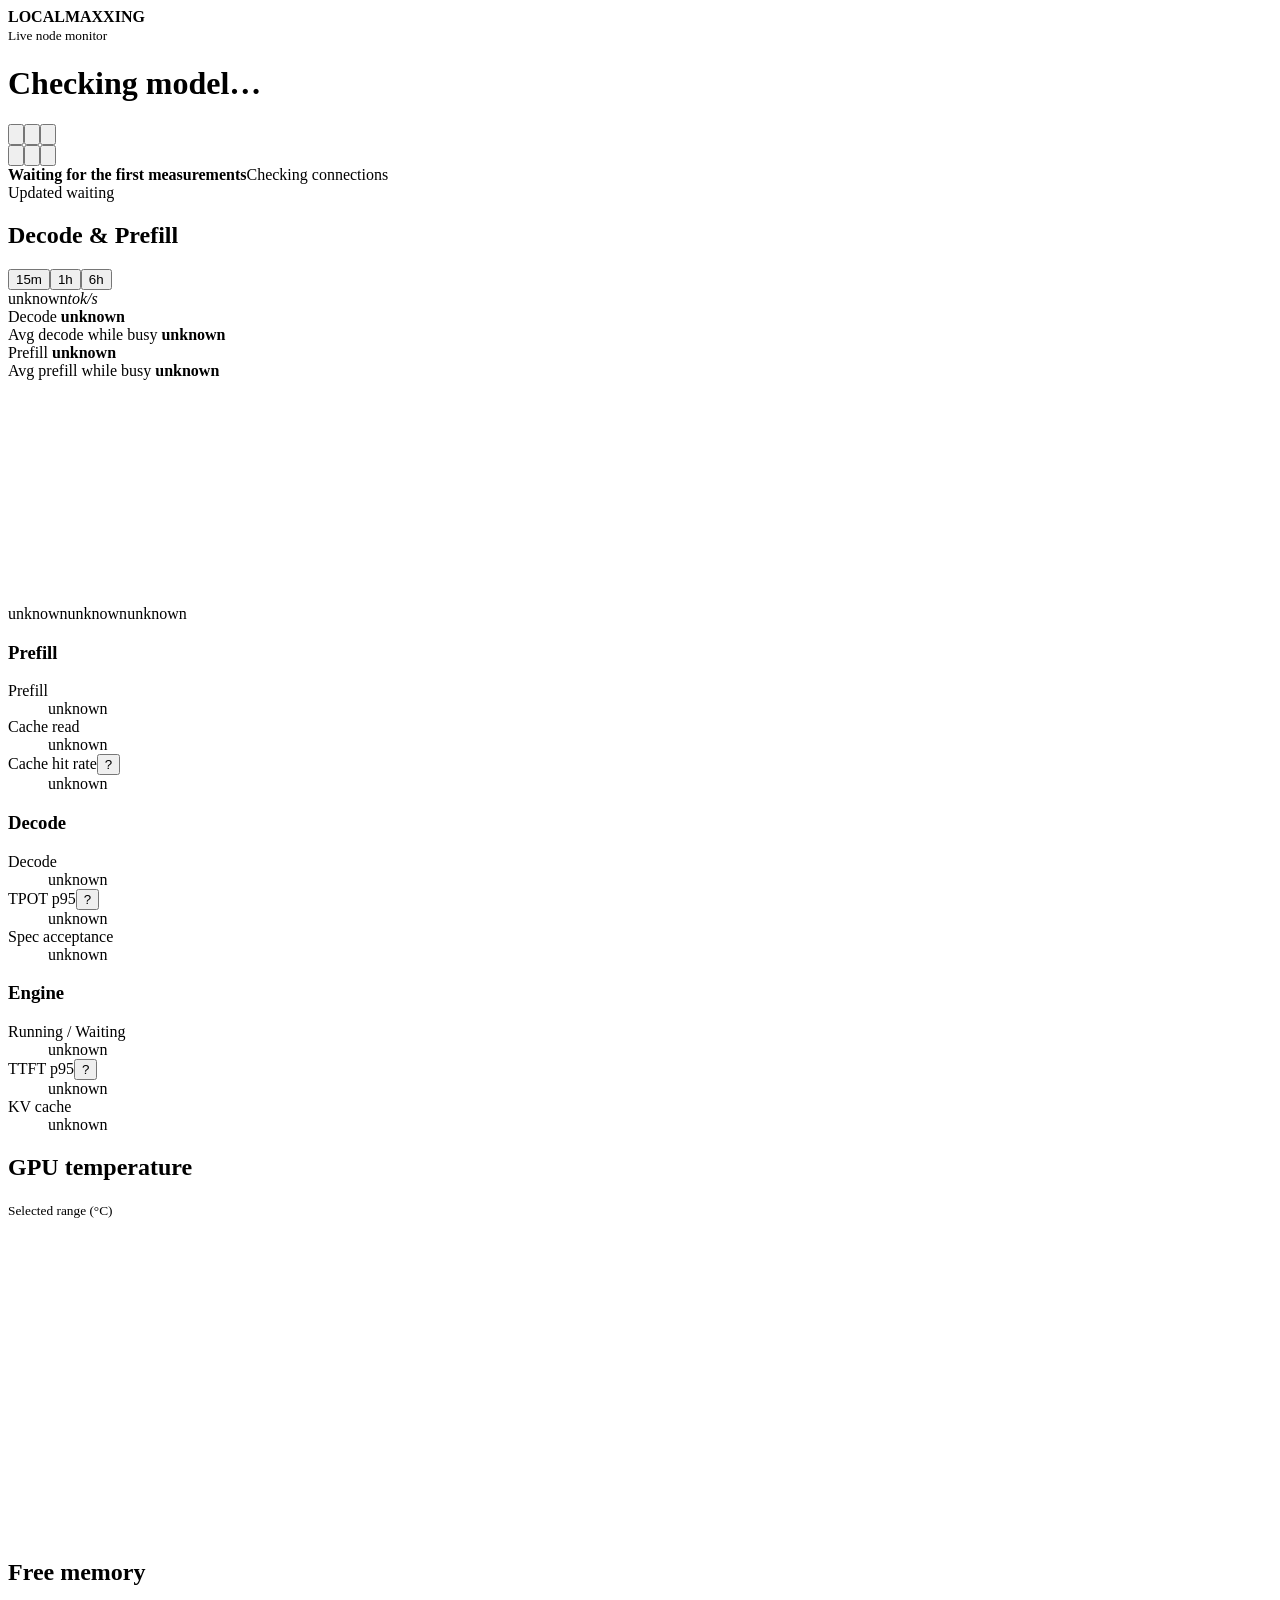
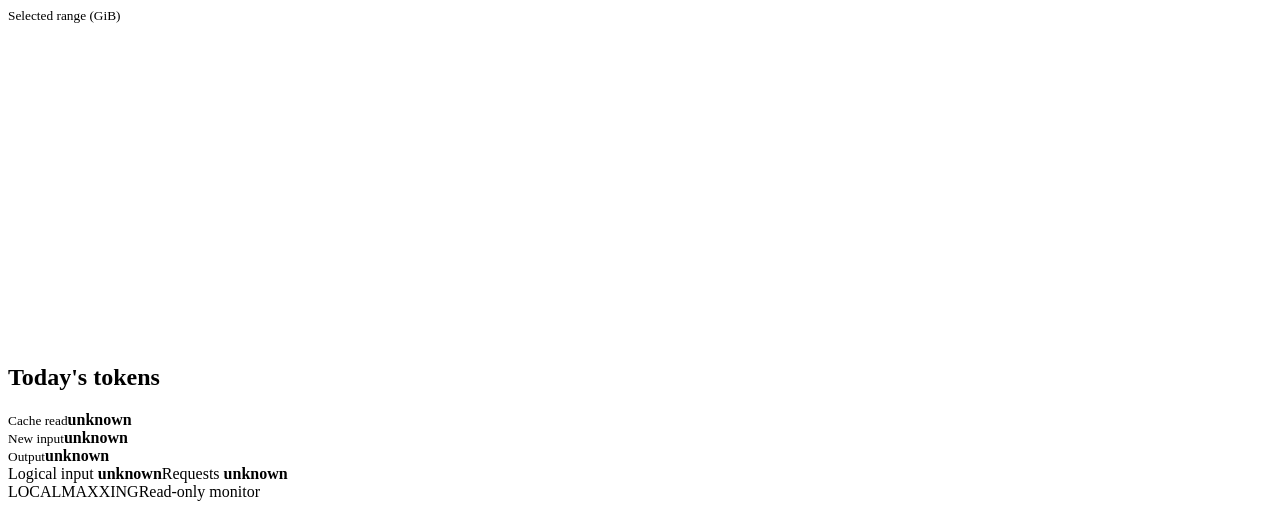
==== commit 2ec114c4: "Chart: Decode & Prefill heading, decode legend names, prefill average while busy The chart heading a" ====
--- a/public/index.html
+++ b/public/index.html
@@ -18,8 +18,8 @@
 <section id="scope" role="tabpanel" aria-labelledby="tab-scope">
 <div class="servers" id="servers" role="group" aria-label="Model servers" data-i18n-aria-label="servers.label" hidden></div>
 <div class="nodes" aria-label="Nodes" data-i18n-aria-label="nodes.label" id="nodes"></div>
-<div class="body-grid" id="body-grid"><section class="left"><div class="section-head"><h2 data-i18n="chart.heading">Output</h2><div class="ranges" aria-label="Chart time range" data-i18n-aria-label="chart.rangeLabel"><button data-range="15" aria-pressed="false" data-i18n="chart.range15">15m</button><button data-range="60" aria-pressed="true" data-i18n="chart.range60">1h</button><button data-range="360" aria-pressed="false" data-i18n="chart.range360">6h</button></div></div>
-<div class="plot" aria-label="Output rate and prefill trend" data-i18n-aria-label="chart.plotLabel"><div class="plot-top"><div class="big num"><span id="speed" data-i18n="common.unknown">unknown</span><em>tok/s</em></div><div class="legend"><div><i></i><span id="legend-output" data-i18n="chart.legend.output">Output</span> <b id="legend-speed" data-i18n="common.unknown">unknown</b></div><div><i></i><span data-i18n="chart.legend.activeAvg">Avg while busy</span> <b id="avg" data-i18n="common.unknown">unknown</b></div><div><i></i><span data-i18n="chart.legend.prefill">Prefill</span> <b id="prefill" data-i18n="common.unknown">unknown</b></div></div></div><svg viewBox="0 0 800 140" preserveAspectRatio="none" role="img" aria-label="Token output chart" data-i18n-aria-label="chart.svgLabel"><path id="output-fill" fill="var(--plot-fill)"/><g id="server-lines"></g><path id="output-line" fill="none" stroke="var(--blue)" stroke-width="2.5" vector-effect="non-scaling-stroke"/><path id="avg-line" fill="none" stroke="var(--green)" stroke-width="1.5" stroke-dasharray="7 6"/><path id="prefill-line" fill="none" stroke="var(--orange)" stroke-width="1.5" vector-effect="non-scaling-stroke"/><path id="prefill-dots" fill="none" stroke="var(--orange)" stroke-width="6" stroke-linecap="round" vector-effect="non-scaling-stroke"/></svg><div class="plot-note" id="plot-note" hidden></div><div class="ticks"><span id="range-start" data-i18n="common.unknown">unknown</span><span id="range-mid" data-i18n="common.unknown">unknown</span><span id="range-end" data-i18n="common.unknown">unknown</span></div></div>
+<div class="body-grid" id="body-grid"><section class="left"><div class="section-head"><h2 data-i18n="chart.heading">Decode &amp; Prefill</h2><div class="ranges" aria-label="Chart time range" data-i18n-aria-label="chart.rangeLabel"><button data-range="15" aria-pressed="false" data-i18n="chart.range15">15m</button><button data-range="60" aria-pressed="true" data-i18n="chart.range60">1h</button><button data-range="360" aria-pressed="false" data-i18n="chart.range360">6h</button></div></div>
+<div class="plot" aria-label="Output rate and prefill trend" data-i18n-aria-label="chart.plotLabel"><div class="plot-top"><div class="big num"><span id="speed" data-i18n="common.unknown">unknown</span><em>tok/s</em></div><div class="legend"><div><i></i><span id="legend-output" data-i18n="chart.legend.output">Decode</span> <b id="legend-speed" data-i18n="common.unknown">unknown</b></div><div><i></i><span data-i18n="chart.legend.activeAvg">Avg decode while busy</span> <b id="avg" data-i18n="common.unknown">unknown</b></div><div><i></i><span data-i18n="chart.legend.prefill">Prefill</span> <b id="prefill" data-i18n="common.unknown">unknown</b></div><div><i></i><span data-i18n="chart.legend.prefillAvg">Avg prefill while busy</span> <b id="prefill-avg" data-i18n="common.unknown">unknown</b></div></div></div><svg viewBox="0 0 800 140" preserveAspectRatio="none" role="img" aria-label="Token output chart" data-i18n-aria-label="chart.svgLabel"><path id="output-fill" fill="var(--plot-fill)"/><g id="server-lines"></g><path id="output-line" fill="none" stroke="var(--blue)" stroke-width="2.5" vector-effect="non-scaling-stroke"/><path id="avg-line" fill="none" stroke="var(--green)" stroke-width="1.5" stroke-dasharray="7 6"/><path id="prefill-line" fill="none" stroke="var(--orange)" stroke-width="1.5" vector-effect="non-scaling-stroke"/><path id="prefill-avg-line" fill="none" stroke="var(--orange)" stroke-width="1.5" stroke-dasharray="7 6"/></svg><div class="plot-note" id="plot-note" hidden></div><div class="ticks"><span id="range-start" data-i18n="common.unknown">unknown</span><span id="range-mid" data-i18n="common.unknown">unknown</span><span id="range-end" data-i18n="common.unknown">unknown</span></div></div>
 <div id="engines"><div class="engine-block"><p class="engine-for" hidden><i></i><span></span></p><div class="engine"><section class="engine-section"><h3>Prefill</h3><dl><dt><span data-metric-label data-i18n="engine.prefill">Prefill</span><button type="button" class="help" hidden data-i18n-aria-label="help.label" aria-label="More about this">?</button></dt><dd data-field="promptComputeTokensPerSecond" data-i18n="common.unknown">unknown</dd><dt><span data-metric-label data-i18n="engine.cacheRead">Cache read</span></dt><dd data-field="promptCacheTokensPerSecond" data-i18n="common.unknown">unknown</dd><dt><span data-metric-label data-i18n="engine.cacheHit">Cache hit rate</span><button type="button" class="help" data-help="help.cacheHit" data-i18n-aria-label="help.label" aria-label="More about this">?</button></dt><dd data-field="prefixCacheHitPercent" data-i18n="common.unknown">unknown</dd></dl></section><section class="engine-section"><h3>Decode</h3><dl><dt><span data-metric-label data-i18n="engine.decode">Decode</span><button type="button" class="help" hidden data-i18n-aria-label="help.label" aria-label="More about this">?</button></dt><dd data-field="outputTokensPerSecond" data-i18n="common.unknown">unknown</dd><dt><span data-metric-label data-i18n="engine.tpot">TPOT p95</span><button type="button" class="help" data-help="help.tpot" data-i18n-aria-label="help.label" aria-label="More about this">?</button></dt><dd data-field="tpotP95RecentSeconds" data-i18n="common.unknown">unknown</dd><dt><span data-metric-label data-i18n="engine.specAcceptance">Spec acceptance</span></dt><dd data-field="speculativeAcceptancePercent" data-i18n="common.unknown">unknown</dd></dl></section><section class="engine-section"><h3 data-i18n="engine.heading">Engine</h3><dl><dt><span data-metric-label data-i18n="engine.requests">Running / Waiting</span></dt><dd data-field="requests" data-i18n="common.unknown">unknown</dd><dt><span data-metric-label data-i18n="engine.ttft">TTFT p95</span><button type="button" class="help" data-help="help.ttft" data-i18n-aria-label="help.label" aria-label="More about this">?</button></dt><dd data-field="ttftP95RecentSeconds" data-i18n="common.unknown">unknown</dd><dt><span data-metric-label data-i18n="engine.kvCache">KV cache</span><button type="button" class="help" hidden data-i18n-aria-label="help.label" aria-label="More about this">?</button></dt><dd data-field="kvCachePercent" data-i18n="common.unknown">unknown</dd></dl></section></div>
 </div></div></section><section class="right" id="fabric-panel" hidden><div class="section-head"><h2 data-i18n="fabric.heading">Node interconnect</h2><small data-i18n="fabric.subtitle">Direct QSFP cables</small></div>
 <svg class="fabric" viewBox="0 0 380 190" role="img" aria-label="Nodes in topology order and the A/B logical paths of each cable" data-i18n-aria-label="fabric.svgLabel"><g id="fabric-links"></g><g id="fabric-nodes"></g><text class="small" id="fabric-count" x="190" y="99" text-anchor="middle"></text></svg>
